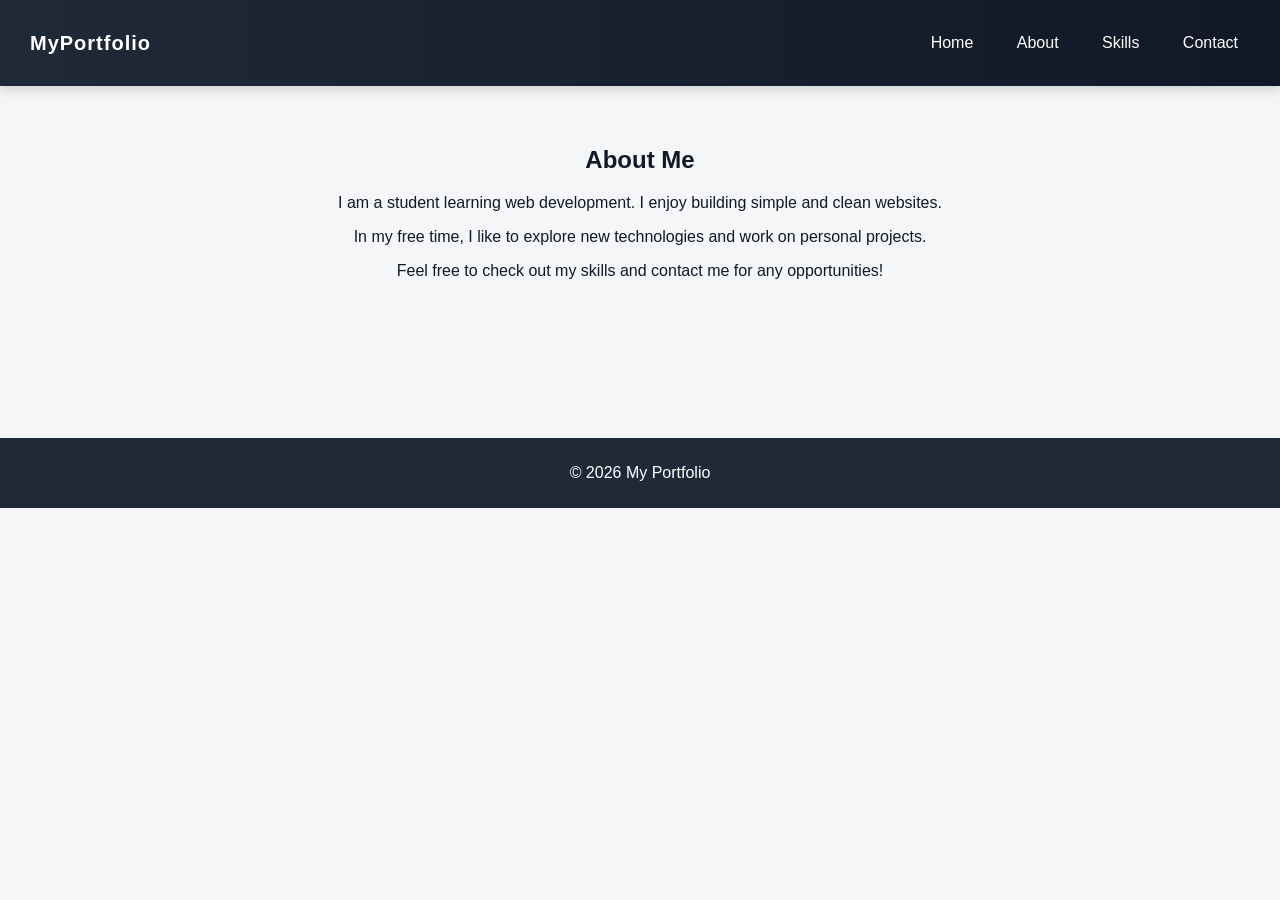
==== about.html @ bf918057 "my portfolio" ====
<!DOCTYPE html>
<html lang="en">
<head>
  <meta charset="UTF-8" />
  <meta name="viewport" content="width=device-width, initial-scale=1.0" />
  <title>About | Portfolio</title>
  <link rel="stylesheet" href="style.css" />
</head>
<body>

  <header class="navbar">
    <h2 class="logo">MyPortfolio</h2>
    <nav>
      <a href="index.html">Home</a>
      <a href="about.html">About</a>
      <a href="skills.html">Skills</a>
      <a href="contact.html">Contact</a>
    </nav>
  </header>

  <section class="content">
    <h1>About Me</h1>
    <p>I am a student learning web development. I enjoy building simple and clean websites.</p>
    <p>In my free time, I like to explore new technologies and work on personal projects.</p>
    <p>Feel free to check out my skills and contact me for any opportunities!</p>
  </section>
<br>
<br>
<br>
<br>
<footer class="footer">
  <p>© 2026 My Portfolio</p>
</footer>

</body>
</html>
---- style.css ----
body {
  margin: 0;
  font-family: Arial, sans-serif;
  background: #f4f6f8;
  color: #111827;
}

.navbar {
  display: flex;
  justify-content: space-between;
  align-items: center;
  background: linear-gradient(90deg, #1f2937, #111827);
  padding: 15px 30px;
  position: sticky;
  top: 0;
  z-index: 1000;
  box-shadow: 0 4px 10px rgba(0,0,0,0.15);
}

.logo {
  color: white;
  font-size: 20px;
  font-weight: bold;
  letter-spacing: 1px;
}

.navbar nav a {
  color: white;
  margin-left: 15px;
  text-decoration: none;
  font-weight: 500;
  padding: 6px 12px;
  border-radius: 6px;
  transition: 0.3s ease;
}

.navbar nav a:hover {
  background: #38bdf8;
  color: #111827;
}

.bwiza {
  text-align: center;
  padding: 90px 20px;
  justify-content: space-between;
}

.bwiza h1 {
  font-size: 36px;
  margin-bottom: 10px;
}

.bwiza p {
  color: #4b5563;
  font-size: 18px;
}

.content {
  padding: 40px 20px;
  text-align: center;
}

.content h1 {
  margin-bottom: 20px;
}

.card-container {
  display: flex;
  justify-content: center;
  gap: 20px;
  flex-wrap: wrap;
  margin-top: 20px;
}

.card {
  background: white;
  padding: 25px;
  width: 140px;
  border-radius: 12px;
  box-shadow: 0 4px 10px rgba(0,0,0,0.1);
  transition: transform 0.3s ease;
  font-weight: bold;
}

.card:hover {
  transform: translateY(-6px);
}

.contact-form {
  max-width: 420px;
  margin: 20px auto;
  display: flex;
  flex-direction: column;
  gap: 12px;
}

.contact-form input,
.contact-form textarea {
  padding: 12px;
  border: 1px solid #d1d5db;
  border-radius: 8px;
  font-size: 14px;
  outline: none;
  transition: 0.3s;
}

.contact-form input:focus,
.contact-form textarea:focus {
  border-color: #38bdf8;
  box-shadow: 0 0 5px rgba(56,189,248,0.4);
}

.contact-form button {
  padding: 12px;
  background: #1f2937;
  color: white;
  border: none;
  border-radius: 8px;
  cursor: pointer;
  transition: 0.3s ease;
  font-weight: bold;
}

.contact-form button:hover {
  background: #38bdf8;
  color: #111827;
}

.contact-info {
  margin-top: 20px;
  text-align: center;
  color: #374151;
}

@media (max-width: 768px) {
  .navbar {
    flex-direction: column;
    text-align: center;
  }

  .navbar nav {
    margin-top: 10px;
  }

  .card-container {
    flex-direction: column;
    align-items: center;
  }
}
.bwiza img{
    width: 350px;
    height: 400px;
    border-radius: 10px;
}
.footer {
  background: #1f2937;
  color: white;
  text-align: center;
  padding: 10px;
  margin-top: 30px;
}
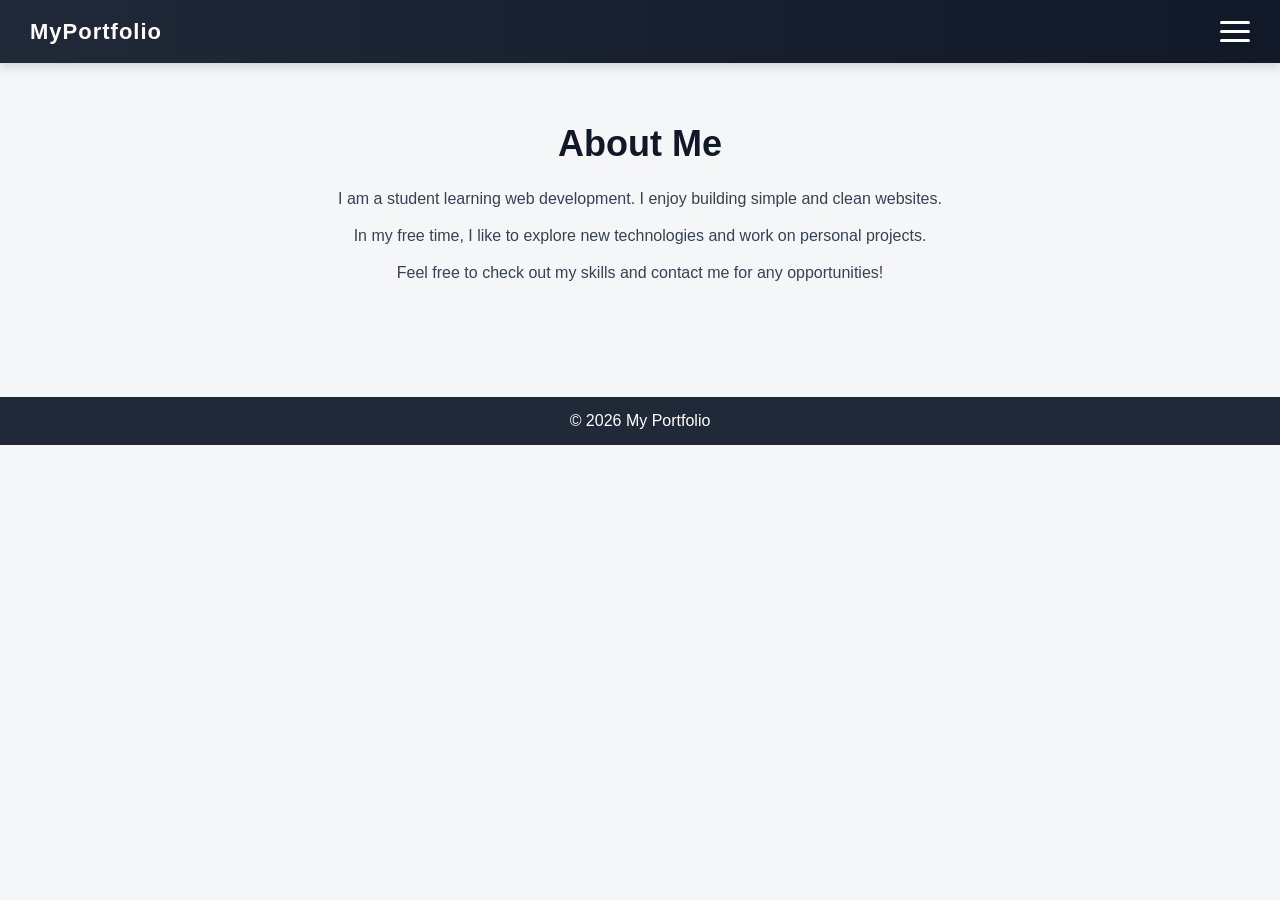
==== commit 92796818: "bwiza" ====
--- a/about.html
+++ b/about.html
@@ -6,31 +6,45 @@
   <title>About | Portfolio</title>
   <link rel="stylesheet" href="style.css" />
 </head>
+
 <body>
 
   <header class="navbar">
+
     <h2 class="logo">MyPortfolio</h2>
-    <nav>
-      <a href="index.html">Home</a>
-      <a href="about.html">About</a>
-      <a href="skills.html">Skills</a>
-      <a href="contact.html">Contact</a>
-    </nav>
-  </header>
+
+    <div class="hamburger" id="hamburger">
+    <span></span>
+    <span></span>
+    <span></span>
+  </div>
+
+</header>
+
+<div class="mobile-menu" id="mobileMenu">
+  <a href="index.html">Home</a>
+  <a href="about.html">About</a>
+  <a href="skills.html">Skills</a>
+  <a href="contact.html">Contact</a>
+</div>
+
+<script src="script.js"></script>
+
+
 
   <section class="content">
     <h1>About Me</h1>
+
     <p>I am a student learning web development. I enjoy building simple and clean websites.</p>
+
     <p>In my free time, I like to explore new technologies and work on personal projects.</p>
+
     <p>Feel free to check out my skills and contact me for any opportunities!</p>
   </section>
-<br>
-<br>
-<br>
-<br>
-<footer class="footer">
-  <p>© 2026 My Portfolio</p>
-</footer>
+
+  <footer class="footer">
+    <p>© 2026 My Portfolio</p>
+  </footer>
 
 </body>
 </html>
--- a/style.css
+++ b/style.css
@@ -1,12 +1,18 @@
-
-body {
+*{
   margin: 0;
+  padding: 0;
+  box-sizing: border-box;
+}
+
+body{
   font-family: Arial, sans-serif;
   background: #f4f6f8;
   color: #111827;
 }
 
-.navbar {
+
+
+.navbar{
   display: flex;
   justify-content: space-between;
   align-items: center;
@@ -18,101 +24,196 @@
   box-shadow: 0 4px 10px rgba(0,0,0,0.15);
 }
 
-.logo {
-  color: white;
-  font-size: 20px;
+.logo{
+  color: white;
+  font-size: 22px;
   font-weight: bold;
   letter-spacing: 1px;
 }
 
-.navbar nav a {
-  color: white;
-  margin-left: 15px;
+
+
+.nav-menu{
+  display: flex;
+  align-items: center;
+  gap: 15px;
+}
+
+.nav-menu a{
+  color: white;
   text-decoration: none;
   font-weight: 500;
-  padding: 6px 12px;
+  padding: 8px 14px;
   border-radius: 6px;
   transition: 0.3s ease;
 }
 
-.navbar nav a:hover {
-  background: #38bdf8;
-  color: #111827;
-}
-
-.bwiza {
+.nav-menu a:hover{
+  background: #38bdf8;
+  color: #111827;
+}
+
+
+
+.hamburger{
+  cursor: pointer;
+  margin-left: 20px;
+}
+
+.hamburger span{
+  display: block;
+  width: 30px;
+  height: 3px;
+  background: white;
+  margin: 6px 0;
+  border-radius: 5px;
+  transition: 0.3s ease;
+}
+
+.hamburger:hover span{
+  background: #38bdf8;
+}
+
+
+
+.mobile-menu{
+  position: fixed;
+  top: 60px;
+  right: -250px;
+  width: 220px;
+  height: 100vh;
+  background: #111827;
+  display: flex;
+  flex-direction: column;
+  padding-top: 30px;
+  transition: 0.4s ease;
+  z-index: 999;
+}
+
+.mobile-menu a{
+  color: white;
+  text-decoration: none;
+  padding: 15px 25px;
+  font-size: 18px;
+  transition: 0.3s ease;
+}
+
+.mobile-menu a:hover{
+  background: #38bdf8;
+  color: #111827;
+}
+
+
+
+.mobile-menu.active{
+  right: 0;
+}
+
+
+
+.bwiza{
+  display: flex;
+  justify-content: space-between;
+  align-items: center;
+  padding: 90px 60px;
+  gap: 40px;
+}
+
+.hero-text{
+  max-width: 550px;
+}
+
+.bwiza h1{
+  font-size: 45px;
+  margin-bottom: 15px;
+  line-height: 1.2;
+}
+
+.bwiza p{
+  color: #4b5563;
+  font-size: 19px;
+}
+
+.bwiza img{
+  width: 350px;
+  height: 400px;
+  border-radius: 12px;
+  object-fit: cover;
+  box-shadow: 0 5px 15px rgba(0,0,0,0.15);
+}
+
+
+
+.content{
+  padding: 60px 20px;
   text-align: center;
-  padding: 90px 20px;
-  justify-content: space-between;
-}
-
-.bwiza h1 {
+}
+
+.content h1{
+  margin-bottom: 20px;
   font-size: 36px;
-  margin-bottom: 10px;
-}
-
-.bwiza p {
-  color: #4b5563;
-  font-size: 18px;
-}
-
-.content {
-  padding: 40px 20px;
-  text-align: center;
-}
-
-.content h1 {
-  margin-bottom: 20px;
-}
-
-.card-container {
+}
+
+.content p{
+  max-width: 700px;
+  margin: 10px auto;
+  line-height: 1.7;
+  color: #374151;
+}
+
+
+
+.card-container{
   display: flex;
   justify-content: center;
   gap: 20px;
   flex-wrap: wrap;
-  margin-top: 20px;
-}
-
-.card {
+  margin-top: 30px;
+}
+
+.card{
   background: white;
   padding: 25px;
-  width: 140px;
-  border-radius: 12px;
+  width: 150px;
+  border-radius: 14px;
   box-shadow: 0 4px 10px rgba(0,0,0,0.1);
-  transition: transform 0.3s ease;
+  transition: 0.3s ease;
   font-weight: bold;
-}
-
-.card:hover {
-  transform: translateY(-6px);
-}
-
-.contact-form {
-  max-width: 420px;
-  margin: 20px auto;
+  font-size: 18px;
+}
+
+.card:hover{
+  transform: translateY(-8px);
+}
+
+
+
+.contact-form{
+  max-width: 450px;
+  margin: 25px auto;
   display: flex;
   flex-direction: column;
-  gap: 12px;
+  gap: 14px;
 }
 
 .contact-form input,
-.contact-form textarea {
-  padding: 12px;
+.contact-form textarea{
+  padding: 13px;
   border: 1px solid #d1d5db;
   border-radius: 8px;
   font-size: 14px;
   outline: none;
-  transition: 0.3s;
+  transition: 0.3s ease;
 }
 
 .contact-form input:focus,
-.contact-form textarea:focus {
+.contact-form textarea:focus{
   border-color: #38bdf8;
   box-shadow: 0 0 5px rgba(56,189,248,0.4);
 }
 
-.contact-form button {
-  padding: 12px;
+.contact-form button{
+  padding: 13px;
   background: #1f2937;
   color: white;
   border: none;
@@ -120,43 +221,67 @@
   cursor: pointer;
   transition: 0.3s ease;
   font-weight: bold;
-}
-
-.contact-form button:hover {
-  background: #38bdf8;
-  color: #111827;
-}
-
-.contact-info {
+  font-size: 15px;
+}
+
+.contact-form button:hover{
+  background: #38bdf8;
+  color: #111827;
+}
+
+.contact-info{
   margin-top: 20px;
+  color: #374151;
+  line-height: 1.8;
+}
+
+
+
+.footer{
+  background: #1f2937;
+  color: white;
   text-align: center;
-  color: #374151;
-}
-
-@media (max-width: 768px) {
-  .navbar {
+  padding: 15px;
+  margin-top: 40px;
+}
+
+
+
+@media (max-width: 768px){
+
+  .navbar{
+    padding: 15px 20px;
+  }
+
+  .nav-menu{
+    display: none;
+  }
+
+  .bwiza{
     flex-direction: column;
     text-align: center;
-  }
-
-  .navbar nav {
-    margin-top: 10px;
-  }
-
-  .card-container {
+    padding: 60px 20px;
+  }
+
+  .bwiza h1{
+    font-size: 32px;
+  }
+
+  .bwiza p{
+    font-size: 17px;
+  }
+
+  .bwiza img{
+    width: 250px;
+    height: 300px;
+  }
+
+  .card-container{
     flex-direction: column;
     align-items: center;
   }
-}
-.bwiza img{
-    width: 350px;
-    height: 400px;
-    border-radius: 10px;
-}
-.footer {
-  background: #1f2937;
-  color: white;
-  text-align: center;
-  padding: 10px;
-  margin-top: 30px;
+
+  .content h1{
+    font-size: 30px;
+  }
 }
